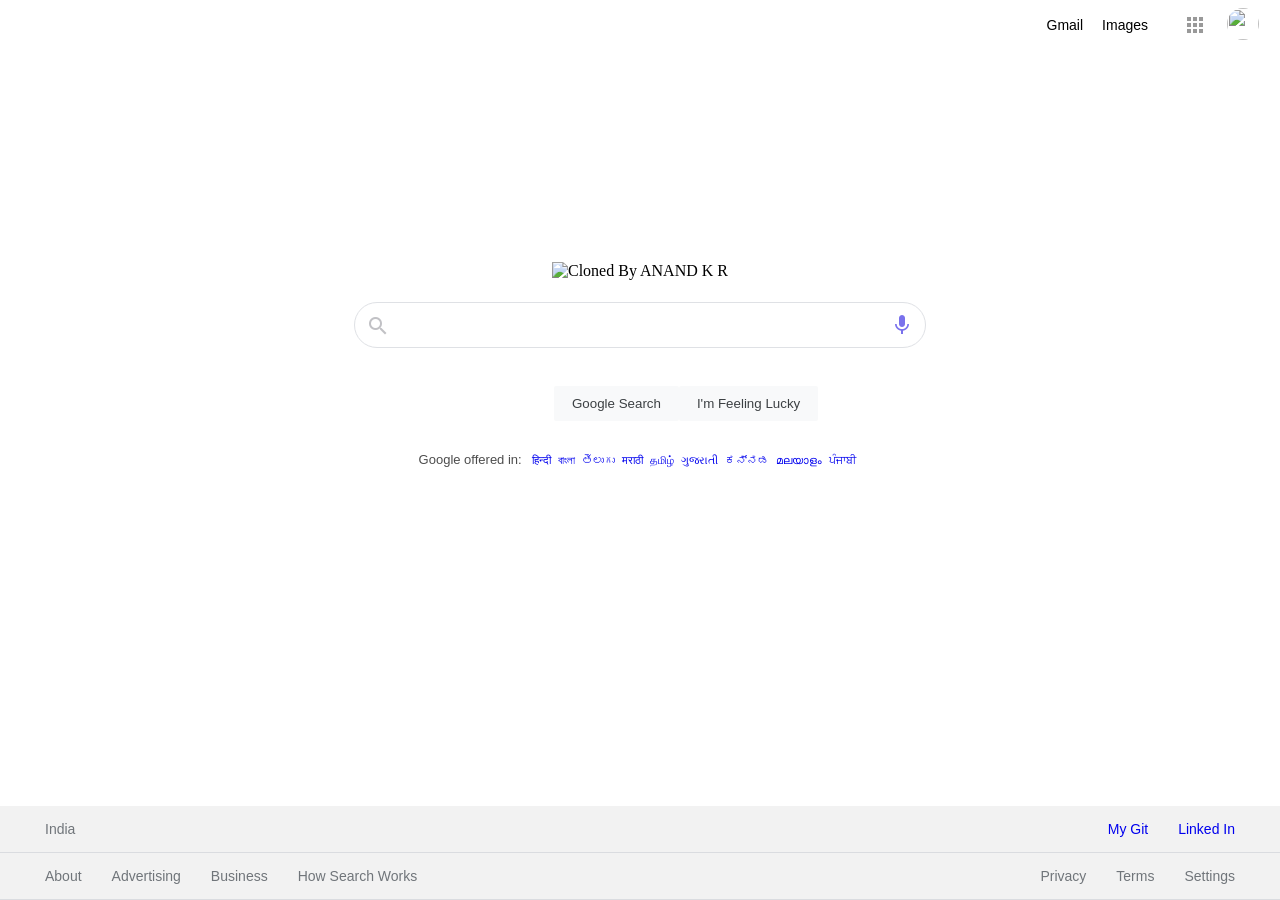
==== home.html @ 18640b74 "bypass heroku" ====
<!DOCTYPE html>
<html lang="en">

<head>
    <meta charset="UTF-8">
    <meta http-equiv="X-UA-Compatible" content="IE=edge">
    <meta name="viewport" content="width=device-width, initial-scale=1.0">
    <!-- Google Fonts import -->
    <link href="https://fonts.googleapis.com/icon?family=Material+Icons" rel="stylesheet">
    <link href="styles.css" rel="stylesheet">
    <link rel="icon" href="https://spng.subpng.com/20180324/ziw/kisspng-google-logo-g-suite-google-5ab6f1f0b9e059.9680510615219389287614.jpg">
    <title>Google</title>
</head>

<body>
    <nav id="navId">
        <div id="textLinks" class="links">
            <div class="textLink">Gmail</div>
            <div class="textLink">Images</div>
        </div>

        <div id="Apps" class="links">
            <div class="Appdiv">
                <span class="material-icons md-class">apps</span>
            </div>
        </div>
        <div id="ProfilePic" class="links">
            <img id="profimg"
                src="https://yt3.ggpht.com/yti/APfAmoGrzF2Vozb274FU26BSKKf4UFESLSHY4Ga_T06Ffw=s88-c-k-c0x00ffffff-no-rj-mo" />
        </div>
    </nav>
    <main>
        <div id="mainLogodiv">
            <img id="mainLogo"
                src="https://www.google.com/images/branding/googlelogo/1x/googlelogo_color_272x92dp.png"  title="Cloned By ANAND K R"/>
        </div>


        <form action="https://www.google.com/search" method="GET">

            <div id="searchArea">
                <div class="fullsearchArea">
                    <div id="searchIcon">
                        <span class="material-icons md-search">
                            search
                        </span>
                    </div>
                    <div id="mainInputdiv">
                        <input name="q" type="text" id="search" />
                    </div>
                    <div id="voiceIcon">
                        <span class="material-icons md-voice">
                            mic
                        </span>
                    </div>
                </div>
            </div>

            <div id="buttonArea">
                <button type="submit" id="Google_Search" class="buttons">Google Search</button>
                <button id="Lucky" class="buttons">I'm Feeling Lucky</button>
            </div>

        </form>


        <div id="LanguageArea">
            <div class="languages">Google offered in:</div>
            <div class="languages"><a href="http://www.google.com">हिन्दी</a></div>
            <div class="languages"><a href="http://www.google.com">বাংলা</a></div>
            <div class="languages"><a href="http://www.google.com">తెలుగు</a></div>
            <div class="languages"><a href="http://www.google.com">मराठी</a></div>
            <div class="languages"><a href="http://www.google.com">தமிழ்</a></div>
            <div class="languages"><a href="http://www.google.com">ગુજરાતી</a></div>
            <div class="languages"><a href="http://www.google.com">ಕನ್ನಡ</a></div>
            <div class="languages"><a href="http://www.google.com">മലയാളം</a></div>
            <div class="languages"><a href="http://www.google.com">ਪੰਜਾਬੀ</a></div>
            
        </div>
    </main>
    <footer class="footer">
        <div class="footers">
            <div id="leftmostbottomfooter">
                <div>India</div>
 
            </div>
            <div id="rightmostbottomfooter">
                <div><a class="mine" href="https://github.com/Flip771" target="_blank">My Git</a></div>
                <div><a class="mine" href="https://www.linkedin.com/in/anand-krishnan-596888165/" target="_blank">Linked In</a></div>
            </div>
        </div>
        <div class="footers">
            <div id="leftmostbottomfooter">
                <div>About</div>
                <div>Advertising</div>
                <div>Business</div>
                <div>How Search Works</div>
            </div>
            <div id="rightmostbottomfooter">
                <div>Privacy</div>
                <div>Terms</div>
                <div>Settings</div>
            </div>
        </div>
    </footer>
</body>

</html>
---- styles.css ----
body,html{
    margin:0px;
    padding:0px;
    display:flex;
    flex-direction:column;
    height:100%;
}

#navId{
    position:relative;
    top:0px;
    height:60px;
    width:100%;

    display: flex;
    flex-direction: row;
    justify-content: right;
    align-items: center;
    /* background-color:aqua; */
    padding: 6px;
    box-sizing: border-box;
}

.links{
   padding-right: 15px;
}
.textLink{
    display: inline;
    padding-right:15px;
    font-family: Roboto,RobotoDraft,Arial,sans-serif;
    font-size: 14px;
    line-height: 24px;
    cursor: pointer;
}

.md-class{
    color: rgba(0,0,0,0.4);
    
    padding: 5px;
    cursor: pointer;
    
}
.md-class:hover{
    border-radius: 50%;
    background-color:rgba(128, 128, 128, 0.294);
}



#profimg{
    position: relative;
    width: 32px;
    height: 32px;
    border-radius: 50%;
    cursor: pointer;
    margin-top:2px;
    
}
#profimg:hover{
    background-color:rgba(128, 128, 128, 0.294);   
    
}
main{
    display: flex;
    flex-direction: column;
}

#mainLogodiv{
    display: flex;
    width: fit-content;
    /* background-color: antiquewhite; */
    height: 230px;
    margin: 0 auto;
 
}

#mainLogo{
    position: relative;
    object-fit: contain;
    bottom: 0px;
    align-self: flex-end;
}

form{
    display: flex;
    flex-direction: column;
    height:150px;
    /* background-color:aqua; */
}

#searchArea{
    position: relative;
    top:22px;
    height:44px;
    /* background-color:rgb(105, 105, 209); */
    width: 570px;
    align-self: center;
    border: 1px solid #dfe1e5;
    box-shadow: none;
    border-radius: 24px;

}
#searchArea:hover{
    z-index: 3;
    background-color: #fff;
    box-shadow: 0 1px 6px rgb(32 33 36 / 28%);
    border-color: rgba(223,225,229,0);

}

.fullsearchArea{
    display: flex;
    flex-direction: row;
    justify-content: space-between;
    align-items: center;
    /* background-color: aqua; */
    padding-top: 13px;
    padding-left: 6px;
    padding-right: 6px;
    height: 50%;
    
}

.md-voice{
    color: rgba(32, 18, 223, 0.6);
    margin-top: 0px;
    padding-right:5px;
}
.md-search{
    color: rgba(101, 101, 109, 0.4);
    margin-top: 2.5px;
    padding-left:5px;
}

#mainInputdiv{
    position: relative;
    width: 100%;
    background-color:#f0f8ff;
    height: 100%;
    bottom:2px;
    
}
    
#search{
    width:100%;
    height:100%;
    border:none;
    outline:none;
    font-size: 17px;
}

#buttonArea{
    display: flex;
    flex-direction: row;
    justify-content: space-evenly;
    align-self: center;
    /* background-color: aliceblue; */
    height: 100%;
    width:40%;
    padding: 9px;
    margin-top: 30px;
      
}

.buttons{
    align-self: flex-end;
    height: 35px;
    border-style: none;
    background-color: #f8f9fa;
    cursor: pointer;
    border-radius: 2px;
    font-style: Roboto;
    padding-right: 18px; 
    padding-left: 18px; 
    color:rgb(60, 64, 67);
    white-space: nowrap;
}

.buttons:hover{
    box-shadow: 0 1px 1px rgb(0 0 0 / 10%);
    background-color: #f8f9fa;
    border: 1px solid #dadce0;
    color: #202124;
    transition: .5s;
    outline-color: blueviolet;
    
}

#Google_Search{
margin-left:170px;
}
#Lucky{
margin-right:170px;
}

#LanguageArea{
    display:flex;
    flex-direction:row;
    justify-content:space-evenly;
    align-self: center;
    /* background-color:aqua; */
    width: 35%;    
    height:60px;
    margin-top:20px;
    margin-right:1px;
    flex-flow: row wrap;
}

.languages a{
    font-size: 11px;
    text-decoration: none;
    padding-right:4px;
    
    
}
.languages:first-child{
    font-size: 13px;
    font-family:arial,sans-serif;;
    padding-right:7px;
    color:rgba(0,0,0,0.7);
    white-space: nowrap;
    margin-top:2px;
    
}

.languages a:hover{
    text-decoration: underline;
}


.footer{
   align-self: flex-end;
   display: flex;
   flex-direction: column;
   justify-content:end;
   height:100%;
   /* background-color:aqua; */
   width: 100%;
   
}
.footers{
    height:46px;
    width: 100%;
    /* border-top: 1px solid; */
    border-bottom: 1px solid #dadce0;
    background: #f2f2f2;
    display: flex;
    flex-direction:row;
    justify-content:space-between;
    
}
#leftmostbottomfooter{
    display: flex;
    flex-direction:row;
    justify-content:left;
    padding:15px;
    
}
#leftmostbottomfooter div{
    cursor: pointer;
    margin-left:30px;
    color: #70757a;
    font-family:arial,sans-serif;
    font-size: 14px;
    white-space: nowrap;
}
#rightmostbottomfooter{
    display: flex;
    flex-direction:row;
    justify-content:right;
    padding:15px;
}
#rightmostbottomfooter div{
    cursor: pointer;
    margin-right:30px;
    color: #70757a;
    font-family:arial,sans-serif;
    font-size: 14px;
    white-space: nowrap;
}
.mine{
    text-decoration: none;
}
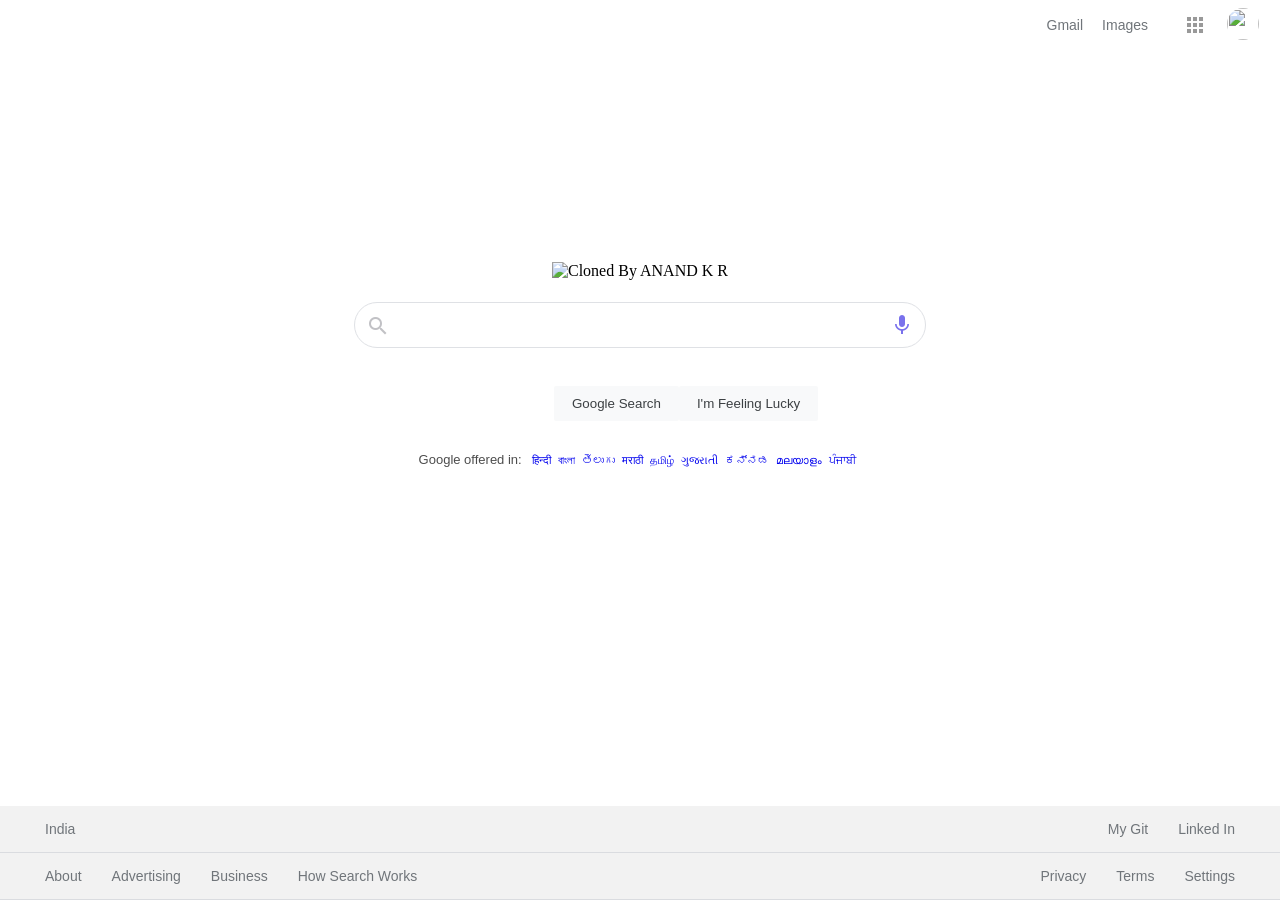
==== commit e76b26cd: "minor changes in nav" ====
--- a/home.html
+++ b/home.html
@@ -15,8 +15,8 @@
 <body>
     <nav id="navId">
         <div id="textLinks" class="links">
-            <div class="textLink">Gmail</div>
-            <div class="textLink">Images</div>
+            <div class="textLink"><a href="https://mail.google.com/mail/" class="mine">Gmail</a></div>
+            <div class="textLink"><a href="https://www.google.co.in/imghp?hl=en&authuser=0&ogbl" class="mine">Images</a></div>
         </div>
 
         <div id="Apps" class="links">
--- a/styles.css
+++ b/styles.css
@@ -135,7 +135,7 @@
 #mainInputdiv{
     position: relative;
     width: 100%;
-    background-color:#f0f8ff;
+    background-color:#ffffff;
     height: 100%;
     bottom:2px;
     
@@ -147,6 +147,7 @@
     border:none;
     outline:none;
     font-size: 17px;
+    background: white;
 }
 
 #buttonArea{
@@ -280,7 +281,9 @@
 }
 .mine{
     text-decoration: none;
-}
-
-
-
+    color:#70757a;
+}
+.mine:visited {color:#70757a;} /* Visited link    */
+
+
+
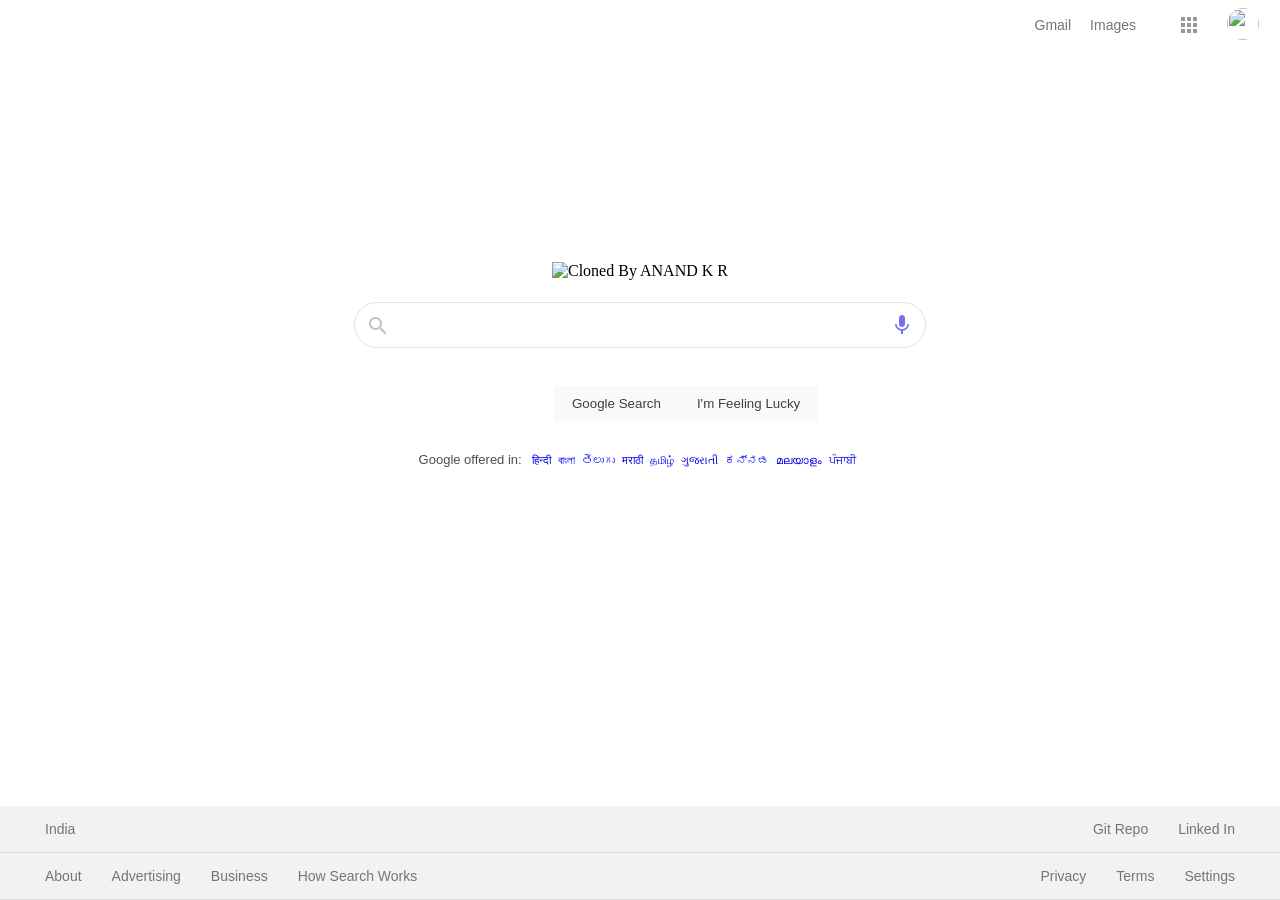
==== commit 0c735199: "dropdown" ====
--- a/home.html
+++ b/home.html
@@ -4,9 +4,10 @@
 <head>
     <meta charset="UTF-8">
     <meta http-equiv="X-UA-Compatible" content="IE=edge">
-    <meta name="viewport" content="width=device-width, initial-scale=1.0">
+    <meta name="viewport" content="width=device-width, initial-scale=.45">
     <!-- Google Fonts import -->
     <link href="https://fonts.googleapis.com/icon?family=Material+Icons" rel="stylesheet">
+
     <link href="styles.css" rel="stylesheet">
     <link rel="icon" href="https://spng.subpng.com/20180324/ziw/kisspng-google-logo-g-suite-google-5ab6f1f0b9e059.9680510615219389287614.jpg">
     <title>Google</title>
@@ -20,19 +21,93 @@
         </div>
 
         <div id="Apps" class="links">
-            <div class="Appdiv">
+            <button class="Appdiv">
+                
                 <span class="material-icons md-class">apps</span>
+               
+            </button>
+            <div id="dropdown">
+                <div>
+                    <div class="list">
+                        <div id="idk1"></div>
+                        <div><a href="https://www.google.com/maps/">Maps</a></div>
+                    </div>
+                </div>
+                <div>
+                    <div class="list">
+                        <div id="idk2"></div>
+                        <div>Youtube</div>
+                    </div>
+                </div>
+                <div>
+                    <div class="list">
+                        <div id="idk3"></div>
+                        <div>Playstore</div>
+                    </div>
+                </div>
+                <div>
+                    <div class="list">
+                        <div id="idk4"></div>
+                        <div>News</div>
+                    </div>
+                </div>
+                <div>
+                    <div class="list">
+                        <div id="idk5"></div>
+                        <div>Gmail</div>
+                    </div>
+                </div>
+                <div>
+                    <div class="list">
+                        <div id="idk6"></div>
+                        <div>Meet</div>
+                    </div>
+                </div>
+                <div>
+                    <div class="list">
+                        <div id="idk7"></div>
+                        <div>Chat</div>
+                    </div>
+                </div>
+                <div>
+                    <div class="list">
+                        <div id="idk8"></div>
+                        <div>Contacts</div>
+                    </div>
+                </div>
+                <div>
+                    <div class="list">
+                        <div id="idk9"></div>
+                        <div>Drive</div>
+                    </div>
+                </div>
+                <div>
+                    <div class="list">
+                        <div id="idk10"></div>
+                        <div>Calendar</div>
+                    </div>
+                </div>
+                <div>
+                    <div class="list">
+                        <div id="idk11"></div>
+                        <div>Translate</div>
+                    </div>
+                </div>
+                <div>
+                    <div class="list">
+                        <div id="idk12"></div>
+                        <div>Photos</div>
+                    </div>
+                </div>
             </div>
         </div>
         <div id="ProfilePic" class="links">
-            <img id="profimg"
-                src="https://yt3.ggpht.com/yti/APfAmoGrzF2Vozb274FU26BSKKf4UFESLSHY4Ga_T06Ffw=s88-c-k-c0x00ffffff-no-rj-mo" />
+            <img id="profimg" src="https://yt3.ggpht.com/yti/APfAmoGrzF2Vozb274FU26BSKKf4UFESLSHY4Ga_T06Ffw=s88-c-k-c0x00ffffff-no-rj-mo" />
         </div>
     </nav>
     <main>
         <div id="mainLogodiv">
-            <img id="mainLogo"
-                src="https://www.google.com/images/branding/googlelogo/1x/googlelogo_color_272x92dp.png"  title="Cloned By ANAND K R"/>
+            <img id="mainLogo" src="https://www.google.com/images/branding/googlelogo/1x/googlelogo_color_272x92dp.png" title="Cloned By ANAND K R" />
         </div>
 
 
@@ -75,17 +150,17 @@
             <div class="languages"><a href="http://www.google.com">ಕನ್ನಡ</a></div>
             <div class="languages"><a href="http://www.google.com">മലയാളം</a></div>
             <div class="languages"><a href="http://www.google.com">ਪੰਜਾਬੀ</a></div>
-            
+
         </div>
     </main>
     <footer class="footer">
         <div class="footers">
             <div id="leftmostbottomfooter">
                 <div>India</div>
- 
+
             </div>
             <div id="rightmostbottomfooter">
-                <div><a class="mine" href="https://github.com/Flip771" target="_blank">My Git</a></div>
+                <div><a class="mine" href="https://github.com/Flip771" target="_blank">Git Repo</a></div>
                 <div><a class="mine" href="https://www.linkedin.com/in/anand-krishnan-596888165/" target="_blank">Linked In</a></div>
             </div>
         </div>
--- a/styles.css
+++ b/styles.css
@@ -1,17 +1,26 @@
-body,html{
-    margin:0px;
-    padding:0px;
-    display:flex;
-    flex-direction:column;
-    height:100%;
-}
-
-#navId{
-    position:relative;
-    top:0px;
-    height:60px;
-    width:100%;
-
+body,
+html {
+    margin: 0px;
+    padding: 0px;
+    display: flex;
+    flex-direction: column;
+    height: 100%;
+    /* width: 100%; */
+    /* flex-basis: 800
+    px
+    ; */
+    /* min-height: 900
+    px
+    ; */
+    /* min-width: fit-content; */
+    width: clamp(700 px, 100%, 1800 px);
+}
+
+#navId {
+    position: relative;
+    top: 0px;
+    height: 60px;
+    width: 100%;
     display: flex;
     flex-direction: row;
     justify-content: right;
@@ -21,94 +30,90 @@
     box-sizing: border-box;
 }
 
-.links{
-   padding-right: 15px;
-}
-.textLink{
+.links {
+    padding-right: 15px;
+}
+
+.textLink {
     display: inline;
-    padding-right:15px;
-    font-family: Roboto,RobotoDraft,Arial,sans-serif;
+    padding-right: 15px;
+    font-family: Roboto, RobotoDraft, Arial, sans-serif;
     font-size: 14px;
     line-height: 24px;
     cursor: pointer;
 }
 
-.md-class{
-    color: rgba(0,0,0,0.4);
-    
+.md-class {
+    color: rgba(0, 0, 0, 0.4);
     padding: 5px;
     cursor: pointer;
-    
-}
-.md-class:hover{
+}
+
+#Apps>button:focus>span {
     border-radius: 50%;
-    background-color:rgba(128, 128, 128, 0.294);
-}
-
-
-
-#profimg{
+    background-color: rgba(128, 128, 128, 0.294);
+}
+
+#profimg {
     position: relative;
     width: 32px;
     height: 32px;
     border-radius: 50%;
     cursor: pointer;
-    margin-top:2px;
-    
-}
-#profimg:hover{
-    background-color:rgba(128, 128, 128, 0.294);   
-    
-}
-main{
+    margin-top: 2px;
+}
+
+#profimg:hover {
+    background-color: rgba(128, 128, 128, 0.294);
+}
+
+main {
     display: flex;
     flex-direction: column;
 }
 
-#mainLogodiv{
+#mainLogodiv {
     display: flex;
     width: fit-content;
     /* background-color: antiquewhite; */
     height: 230px;
     margin: 0 auto;
- 
-}
-
-#mainLogo{
+}
+
+#mainLogo {
     position: relative;
     object-fit: contain;
     bottom: 0px;
     align-self: flex-end;
 }
 
-form{
+form {
     display: flex;
     flex-direction: column;
-    height:150px;
+    height: 150px;
     /* background-color:aqua; */
 }
 
-#searchArea{
+#searchArea {
     position: relative;
-    top:22px;
-    height:44px;
+    top: 22px;
+    height: 44px;
     /* background-color:rgb(105, 105, 209); */
     width: 570px;
     align-self: center;
     border: 1px solid #dfe1e5;
     box-shadow: none;
     border-radius: 24px;
-
-}
-#searchArea:hover{
+}
+
+#searchArea:hover {
     z-index: 3;
     background-color: #fff;
     box-shadow: 0 1px 6px rgb(32 33 36 / 28%);
-    border-color: rgba(223,225,229,0);
-
-}
-
-.fullsearchArea{
+    border-color: rgba(223, 225, 229, 0);
+}
+
+.fullsearchArea {
     display: flex;
     flex-direction: row;
     justify-content: space-between;
@@ -118,52 +123,50 @@
     padding-left: 6px;
     padding-right: 6px;
     height: 50%;
-    
-}
-
-.md-voice{
+}
+
+.md-voice {
     color: rgba(32, 18, 223, 0.6);
     margin-top: 0px;
-    padding-right:5px;
-}
-.md-search{
+    padding-right: 5px;
+}
+
+.md-search {
     color: rgba(101, 101, 109, 0.4);
     margin-top: 2.5px;
-    padding-left:5px;
-}
-
-#mainInputdiv{
+    padding-left: 5px;
+}
+
+#mainInputdiv {
     position: relative;
     width: 100%;
-    background-color:#ffffff;
+    background-color: #ffffff;
     height: 100%;
-    bottom:2px;
-    
-}
-    
-#search{
-    width:100%;
-    height:100%;
-    border:none;
-    outline:none;
+    bottom: 2px;
+}
+
+#search {
+    width: 100%;
+    height: 100%;
+    border: none;
+    outline: none;
     font-size: 17px;
     background: white;
 }
 
-#buttonArea{
+#buttonArea {
     display: flex;
     flex-direction: row;
     justify-content: space-evenly;
     align-self: center;
     /* background-color: aliceblue; */
     height: 100%;
-    width:40%;
+    width: 40%;
     padding: 9px;
     margin-top: 30px;
-      
-}
-
-.buttons{
+}
+
+.buttons {
     align-self: flex-end;
     height: 35px;
     border-style: none;
@@ -171,119 +174,287 @@
     cursor: pointer;
     border-radius: 2px;
     font-style: Roboto;
-    padding-right: 18px; 
-    padding-left: 18px; 
-    color:rgb(60, 64, 67);
+    padding-right: 18px;
+    padding-left: 18px;
+    color: rgb(60, 64, 67);
     white-space: nowrap;
 }
 
-.buttons:hover{
+.buttons:hover {
     box-shadow: 0 1px 1px rgb(0 0 0 / 10%);
     background-color: #f8f9fa;
     border: 1px solid #dadce0;
     color: #202124;
     transition: .5s;
     outline-color: blueviolet;
-    
-}
-
-#Google_Search{
-margin-left:170px;
-}
-#Lucky{
-margin-right:170px;
-}
-
-#LanguageArea{
-    display:flex;
-    flex-direction:row;
-    justify-content:space-evenly;
+}
+
+#Google_Search {
+    margin-left: 170px;
+}
+
+#Lucky {
+    margin-right: 170px;
+}
+
+#LanguageArea {
+    display: flex;
+    flex-direction: row;
+    justify-content: space-evenly;
     align-self: center;
     /* background-color:aqua; */
-    width: 35%;    
-    height:60px;
-    margin-top:20px;
-    margin-right:1px;
+    width: 35%;
+    height: 60px;
+    margin-top: 20px;
+    margin-right: 1px;
     flex-flow: row wrap;
 }
 
-.languages a{
+.languages a {
     font-size: 11px;
     text-decoration: none;
-    padding-right:4px;
-    
-    
-}
-.languages:first-child{
+    padding-right: 4px;
+}
+
+.languages:first-child {
     font-size: 13px;
-    font-family:arial,sans-serif;;
-    padding-right:7px;
-    color:rgba(0,0,0,0.7);
+    font-family: arial, sans-serif;
+    ;
+    padding-right: 7px;
+    color: rgba(0, 0, 0, 0.7);
     white-space: nowrap;
-    margin-top:2px;
-    
-}
-
-.languages a:hover{
+    margin-top: 2px;
+}
+
+.languages a:hover {
     text-decoration: underline;
 }
 
-
-.footer{
-   align-self: flex-end;
-   display: flex;
-   flex-direction: column;
-   justify-content:end;
-   height:100%;
-   /* background-color:aqua; */
-   width: 100%;
-   
-}
-.footers{
-    height:46px;
+.footer {
+    align-self: flex-end;
+    display: flex;
+    flex-direction: column;
+    justify-content: end;
+    height: 100%;
+    /* background-color:aqua; */
+    width: 100%;
+}
+
+.footers {
+    height: 46px;
     width: 100%;
     /* border-top: 1px solid; */
     border-bottom: 1px solid #dadce0;
     background: #f2f2f2;
     display: flex;
-    flex-direction:row;
-    justify-content:space-between;
-    
-}
-#leftmostbottomfooter{
-    display: flex;
-    flex-direction:row;
-    justify-content:left;
-    padding:15px;
-    
-}
-#leftmostbottomfooter div{
-    cursor: pointer;
-    margin-left:30px;
+    flex-direction: row;
+    justify-content: space-between;
+}
+
+#leftmostbottomfooter {
+    display: flex;
+    flex-direction: row;
+    justify-content: left;
+    padding: 15px;
+}
+
+#leftmostbottomfooter div {
+    cursor: pointer;
+    margin-left: 30px;
     color: #70757a;
-    font-family:arial,sans-serif;
+    font-family: arial, sans-serif;
     font-size: 14px;
     white-space: nowrap;
 }
-#rightmostbottomfooter{
-    display: flex;
-    flex-direction:row;
-    justify-content:right;
-    padding:15px;
-}
-#rightmostbottomfooter div{
-    cursor: pointer;
-    margin-right:30px;
+
+#rightmostbottomfooter {
+    display: flex;
+    flex-direction: row;
+    justify-content: right;
+    padding: 15px;
+}
+
+#rightmostbottomfooter div {
+    cursor: pointer;
+    margin-right: 30px;
     color: #70757a;
-    font-family:arial,sans-serif;
+    font-family: arial, sans-serif;
     font-size: 14px;
     white-space: nowrap;
 }
-.mine{
+
+.mine {
     text-decoration: none;
-    color:#70757a;
-}
-.mine:visited {color:#70757a;} /* Visited link    */
-
-
-
+    color: #70757a;
+}
+
+.mine:visited {
+    color: #70757a;
+}
+
+
+/* Visited link    */
+
+#dropdown {
+    display: grid;
+    grid-template-columns: 1fr 1fr 1fr;
+    grid-template-rows: 1fr 1frr 1fr 1fr 1fr;
+    place-items: center;
+    position: absolute;
+    margin-top: 28px;
+    padding: 8px;
+    padding-top: 0px;
+    height: 430px;
+    right: 20px;
+    width: 280px;
+    z-index: 10;
+    background-color: #fff;
+    box-shadow: 0 1px 6px rgb(32 33 36 / 28%);
+    border-color: rgba(186, 191, 201, 0);
+    border-radius: 6px;
+    opacity: 0px;
+    visibility: hidden;
+}
+
+
+/* #Apps:hover>#dropdown {
+    visibility: visible;
+    opacity: 1;
+} */
+
+#Apps>button:focus-within+#dropdown {
+    visibility: visible;
+    opacity: 1;
+}
+
+#Apps>button {
+    border: none;
+    background-color: white;
+    outline: none;
+}
+
+.list {
+    /* background-color: blueviolet; */
+    height: 80px;
+    width: 72px;
+    border-radius: 8px;
+    display: flex;
+    flex-direction: column;
+    align-items: center;
+    cursor: pointer;
+}
+
+#idk1 {
+    background: url(https://ssl.gstatic.com/gb/images/p2_772b9c3b.png);
+    /* display: inline-block; */
+    background-position: 8px -488px;
+    height: 80px;
+    width: 80px;
+    background-size: 64px 3100px;
+}
+
+#idk2 {
+    background: url(https://ssl.gstatic.com/gb/images/p2_772b9c3b.png);
+    /* display: inline-block; */
+    background-position: 8px -2622px;
+    height: 80px;
+    width: 80px;
+    background-size: 64px 3100px;
+}
+
+#idk3 {
+    background: url(https://ssl.gstatic.com/gb/images/p2_772b9c3b.png);
+    /* display: inline-block; */
+    background-position: 8px -207px;
+    height: 80px;
+    width: 80px;
+    background-size: 64px 3100px;
+}
+
+#idk4 {
+    background: url(https://ssl.gstatic.com/gb/images/p2_772b9c3b.png);
+    /* display: inline-block; */
+    background-position: 8px -1311px;
+    height: 80px;
+    width: 80px;
+    background-size: 64px 3100px;
+}
+
+#idk5 {
+    background: url(https://ssl.gstatic.com/gb/images/p2_772b9c3b.png);
+    /* display: inline-block; */
+    background-position: 8px -2001px;
+    height: 80px;
+    width: 80px;
+    background-size: 64px 3100px;
+}
+
+#idk6 {
+    background: url(https://ssl.gstatic.com/gb/images/p2_772b9c3b.png);
+    /* display: inline-block; */
+    background-position: 8px -690px;
+    height: 80px;
+    width: 80px;
+    background-size: 64px 3100px;
+}
+
+#idk7 {
+    background: url(https://ssl.gstatic.com/gb/images/p2_772b9c3b.png);
+    /* display: inline-block; */
+    background-position: 8px -1656px;
+    height: 80px;
+    width: 80px;
+    background-size: 64px 3100px;
+}
+
+#idk8 {
+    background: url(https://ssl.gstatic.com/gb/images/p2_772b9c3b.png);
+    /* display: inline-block; */
+    background-position: 8px -2898px;
+    height: 80px;
+    width: 80px;
+    background-size: 64px 3100px;
+}
+
+#idk9 {
+    background: url(https://ssl.gstatic.com/gb/images/p2_772b9c3b.png);
+    /* display: inline-block; */
+    background-position: 8px -2967px;
+    height: 80px;
+    width: 80px;
+    background-size: 64px 3100px;
+}
+
+#idk10 {
+    background: url(https://ssl.gstatic.com/gb/images/p2_772b9c3b.png);
+    /* display: inline-block; */
+    background-position: 8px -2553px;
+    height: 80px;
+    width: 80px;
+    background-size: 64px 3100px;
+}
+
+#idk11 {
+    background: url(https://ssl.gstatic.com/gb/images/p2_772b9c3b.png);
+    /* display: inline-block; */
+    background-position: 8px -1932px;
+    height: 80px;
+    width: 80px;
+    background-size: 64px 3100px;
+}
+
+#idk12 {
+    background: url(https://ssl.gstatic.com/gb/images/p2_772b9c3b.png);
+    /* display: inline-block; */
+    background-position: 8px -2829px;
+    height: 80px;
+    width: 80px;
+    background-size: 64px 3100px;
+}
+
+.list:last-child {
+    font-family: Roboto, Helvetica, Arial, sans-serif;
+    font-size: 14px;
+    color: rgb(17, 17, 17);
+    font-stretch: expanded;
+}
